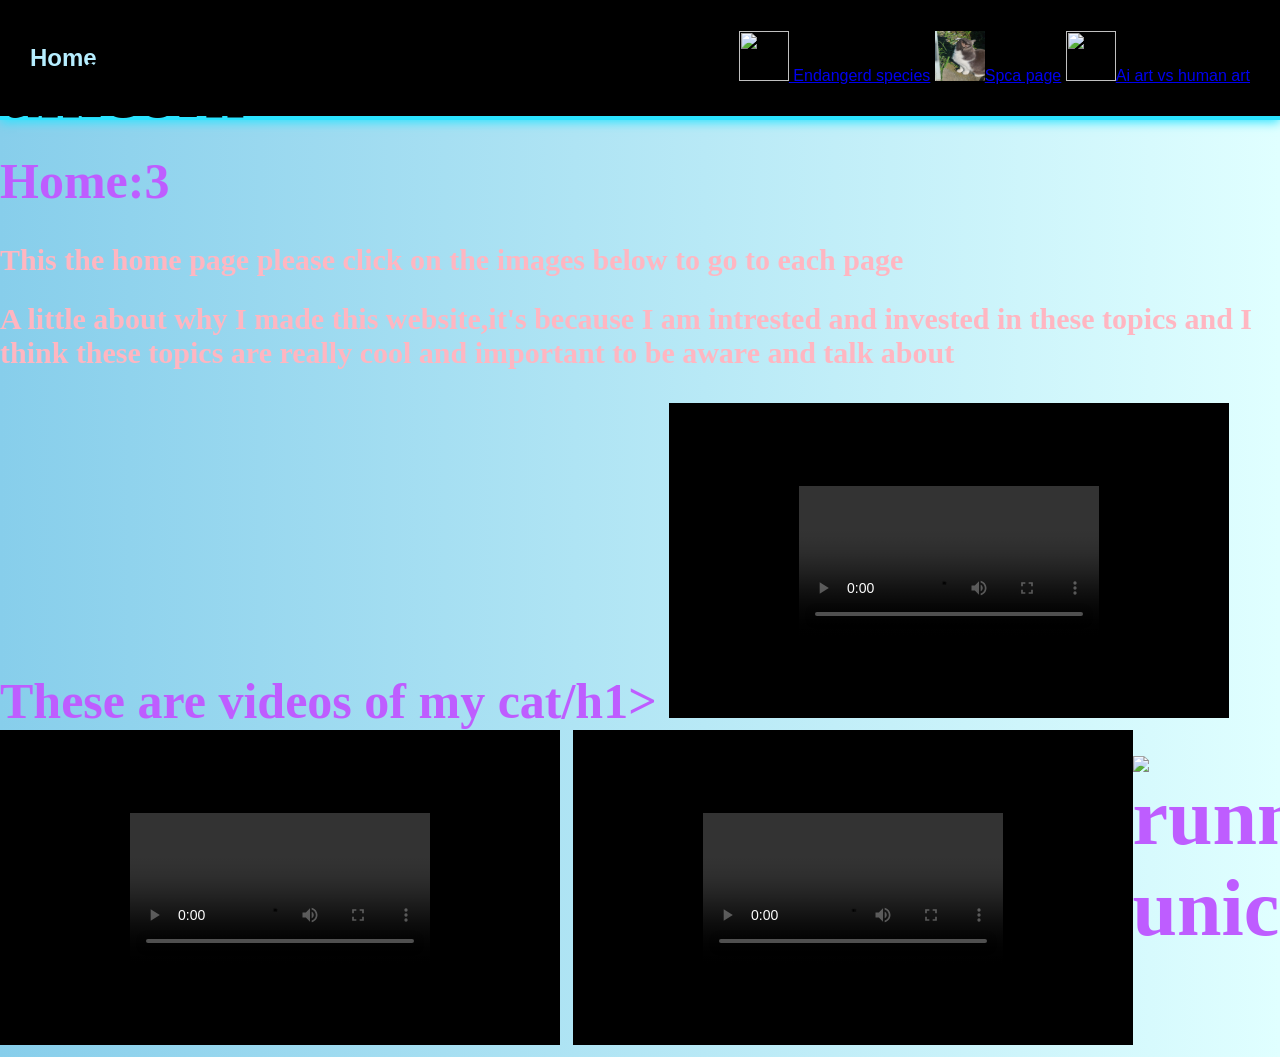
==== style/indext.html @ a4f779db "debug?" ====
<!DOCTYPE html>
<html> 
 <head>
     
    <meta charset="utf/8">
    <meta name="viewport" content="width=device-width, initial-scale=1.0">
    
    <link rel="stylesheet" href="style.css"></link>
    
 </head>
 <body>
 <nav class="navbar">
       <div class="nav-logo"> Home</div>

        <ul>
 <a href="pages/Endagerdanimal.html"><img src="https://www.dom767.com/media/2024/11/mountain-chicken-crapaud-dominica-frog-780x433.webp"> Endangerd species</a>
<a href="pages/page3.html"><img src="../assets/1000009475.jpg">Spca page</a>
   <a href="pages/Unicorn.html"><img src="https://encrypted-tbn0.gstatic.com/images?q=tbn:ANd9GcQxn8jFoBTXS6YcFnoZXUKoyfw09NHxulNvTSh0An022i_dHXPLGnas-To&s=10">Ai art vs human art</a>
    </ul>
    </nav>
 <h1>Home:3</h1>
 <h2>This the home page please click on the images below to go to each page </h2>

         
   <h2> A little about why I made this website,it's because I am intrested and invested in these topics and I think these topics are really cool and important to be aware and talk about
   </h2>
 <style>
    body {
        margin: 0;
        overflow: hidden;
        background: linear-gradient(to right, #87CEEB, #E0FFFF);
        height: 100vh;
         h1 { color:rgb(190, 93, 255); 
  font-family: 'comic sans ms';
  font-size: 50px;}
    }

    .unicorn {
        position: absolute;
        top: 5%;
        font-size: 80px;
        animation: run 6s linear infinite;
        transform: translateY(-50%);
    }

    @keyframes run {
        0% {
            left: -120px;
            transform: translateY(-50%) scaleX(1);
        }
        49% {
            transform: translateY(-50%) scaleX(1);
        }
        50% {
            left: calc(100% + 120px);
            transform: translateY(-50%) scaleX(-1);
        }
        99% {
            transform: translateY(-50%) scaleX(-1);
        }
        100% {
            left: -120px;
            transform: translateY(-50%) scaleX(1);
        }
    }

    .duck {
        position: absolute;
        top: 95%;
        font-size: 80px;
        animation: run 6s linear infinite;
        transform: translateY(-50%);
    }

    @keyframes run {
        0% {
            left: -120px;
            transform: translateY(-50%) scaleX(1);
        }
        49% {
            transform: translateY(-50%) scaleX(1);
        }
        50% {
            left: calc(100% + 120px);
            transform: translateY(-50%) scaleX(-1);
        }
        99% {
            transform: translateY(-50%) scaleX(-1);
        }
        100% {
            left: -120px;
            transform: translateY(-50%) scaleX(1);
        }
    }
</style>
 <img src="https://media.tenor.com/xq2Z_Df0powAAAAM/my-little-pony-pink-fluffy-unicorns.gif" class="unicorn" alt="running unicorn">
 <h1>These are videos of my cat/h1>
 <iframe 
  style="flex:1;"
  width="560" height="315" src="../../assets/647.mp4"title="my cat being goofy" frameborder="0" allow=""accelerometer;autoplay,clipboard-write;encrypted-media;gyroscope;picture-in-picture;alowfullscreen>  </iframe> 
  <iframe style="flex:1;" width="560" height="315" src="../../assets/161.mp4" title="my cat being goofy" frameborder="0" allow=""accelerometer;autoplay,clipboard-write;encrypted-media;gyroscope;picture-in-picture;alowfullscreen> </iframe> 
  <iframe style="flex:1;" width="560" height="315" src="../../assets/138.mp4" title="my cat being goofy" frameborder="0" allow=""accelerometer;autoplay,clipboard-write;encrypted-media;gyroscope;picture-in-picture;alowfullscreen> </iframe> 
 <img src="https://media.tenor.com/7zKZuIk31GEAAAAM/bird-dance.gif" class="duck" alt="running unicorn">


 
</body>
</html>
---- style/style.css ----
h1 { color:lightblue; 
  font-family: 'comic sans ms';
  font-size: 50px;}
        h2 { color:lightpink;
         font-family: 'comic sans ms';
  font-size: 30px;}
        li { color:lightcyan;
         font-family: 'comic sans ms';
  font-size: 30px;}
        body { background-color: black;}
        h3 { color:rgb(229, 182, 255);
         font-family: 'comic sans ms';
  font-size: 30px;}
  img {max-width: 500px;
  }
nav{ margin: 0;
  padding: 0;
  box-sizing: border-box;
  font-family: sans-serif;
  img {
  width: 50px;
  height:50px;
}
        }
.navbar {
  display: flex;
  justify-content: space-between;
  align-items: center;
  background-color: #000000;
  padding: 15px 30px;
}

/* Brand logo styling */
.nav-logo {
  color: #b6eeff;
  font-size: 24px;
  font-weight: bold;

}

.nav-links {
  display: flex;
  list-style: none; }
.nav-links li a {
  display: block;
  color: #000000;
  text-align: center;
  padding: 10px 15px;
  text-decoration: none; 
  font-size: 50px;
  transition: 0.3s ease;
}

.nav-links li a:hover {
  background-color: hsl(0, 0%, 0%);
  color: #a6fbff;
  border-radius: 4px;
}

img:hover{
  transform: scale(1.1);
  transition: transform 0.3s ease;

}
.navbar {
  outline: 2px solid #2be3ff;

}
.navbar {
  box-shadow: 0px 4px 10px #2be3ff;
}
.navbar {
  border-bottom: 2px solid #2be3ff;
}

tr{
	background-color: white;
}

  
   p { color:lightblue; 
  font-family: 'comic sans ms';
  font-size: 50px;}
  @keyframes run{
    0%{
      left:-160px;
      transform: translateY(0)
    }
    25%{ 
      transform: translateY(-10px);
    }
     50%{
      left:-160px;
      transform: translateY(0)
    }
    75%{ 
      transform: translateY(-10px);
    }
    100%{left:calc(100vw+160px);
    transform:translateY(0);}
    
  }
  .container{ display: grid;
    grid-gap: 10px;
    grid-template-columns: auto auto auto;
    height: 650px;

  }
.cat{
  img {max-width: 100px;
  }
border-image: auto;
}
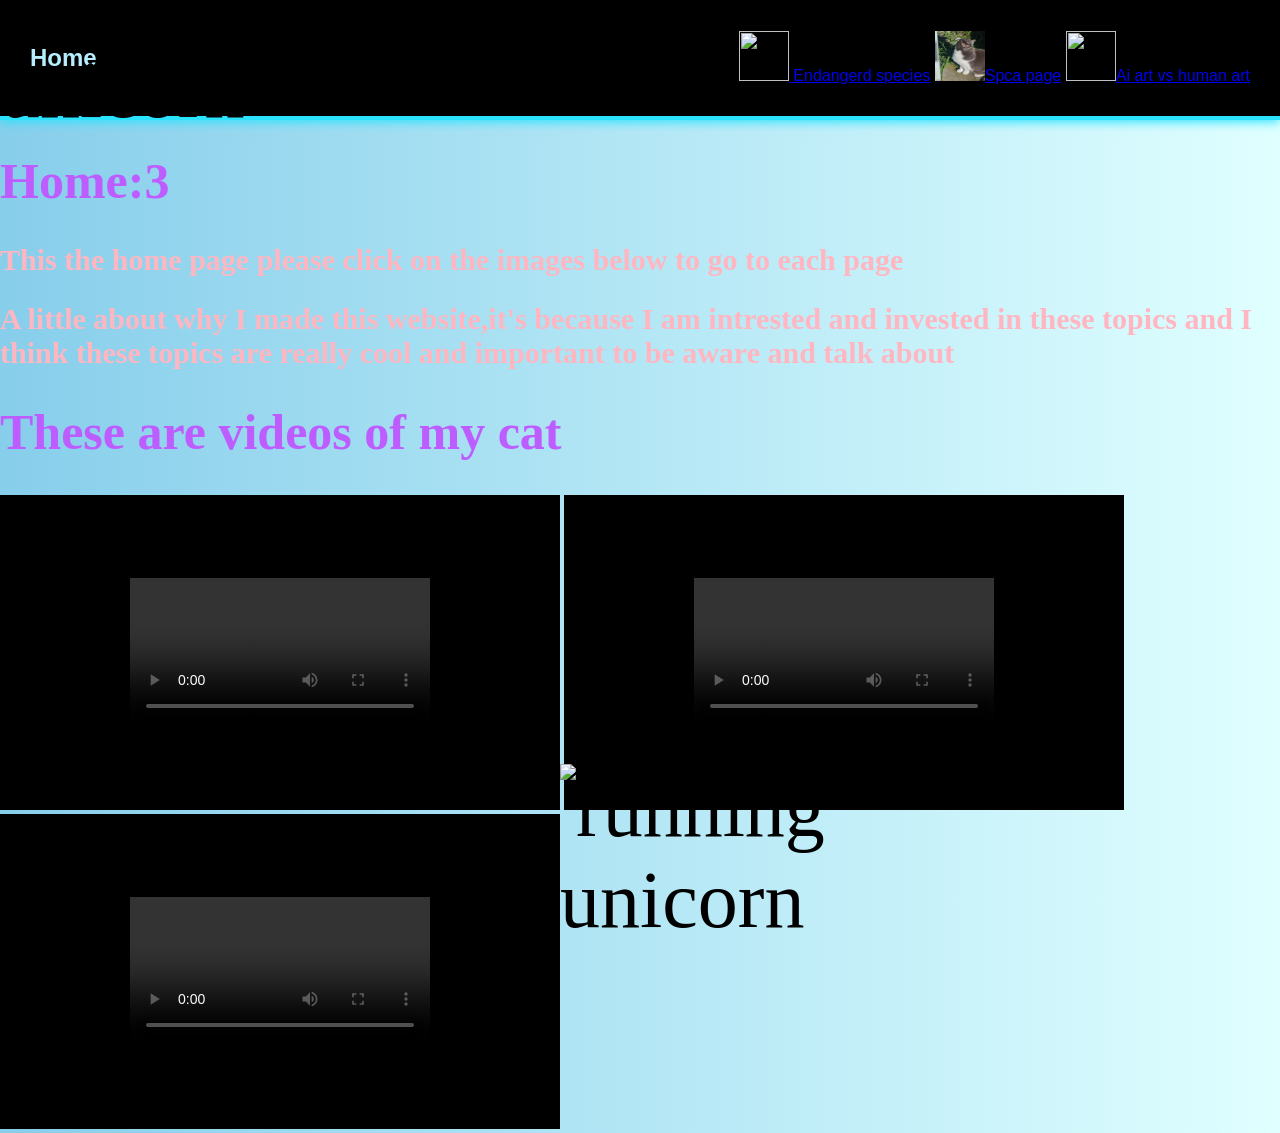
==== commit d73a6e0c: "bnjkmnjb" ====
--- a/style/indext.html
+++ b/style/indext.html
@@ -94,12 +94,12 @@
     }
 </style>
  <img src="https://media.tenor.com/xq2Z_Df0powAAAAM/my-little-pony-pink-fluffy-unicorns.gif" class="unicorn" alt="running unicorn">
- <h1>These are videos of my cat/h1>
+ <h1>These are videos of my cat</h1>
  <iframe 
   style="flex:1;"
-  width="560" height="315" src="../../assets/647.mp4"title="my cat being goofy" frameborder="0" allow=""accelerometer;autoplay,clipboard-write;encrypted-media;gyroscope;picture-in-picture;alowfullscreen>  </iframe> 
-  <iframe style="flex:1;" width="560" height="315" src="../../assets/161.mp4" title="my cat being goofy" frameborder="0" allow=""accelerometer;autoplay,clipboard-write;encrypted-media;gyroscope;picture-in-picture;alowfullscreen> </iframe> 
-  <iframe style="flex:1;" width="560" height="315" src="../../assets/138.mp4" title="my cat being goofy" frameborder="0" allow=""accelerometer;autoplay,clipboard-write;encrypted-media;gyroscope;picture-in-picture;alowfullscreen> </iframe> 
+  width="560" height="315" src="../assets/647.mp4"title="my cat being goofy" frameborder="0" allow=""accelerometer;autoplay,clipboard-write;encrypted-media;gyroscope;picture-in-picture;alowfullscreen>  </iframe> 
+  <iframe style="flex:1;" width="560" height="315" src="../assets/161.mp4" title="my cat being goofy" frameborder="0" allow=""accelerometer;autoplay,clipboard-write;encrypted-media;gyroscope;picture-in-picture;alowfullscreen> </iframe> 
+  <iframe style="flex:1;" width="560" height="315" src="../assets/138.mp4" title="my cat being goofy" frameborder="0" allow=""accelerometer;autoplay,clipboard-write;encrypted-media;gyroscope;picture-in-picture;alowfullscreen> </iframe> 
  <img src="https://media.tenor.com/7zKZuIk31GEAAAAM/bird-dance.gif" class="duck" alt="running unicorn">
 
 
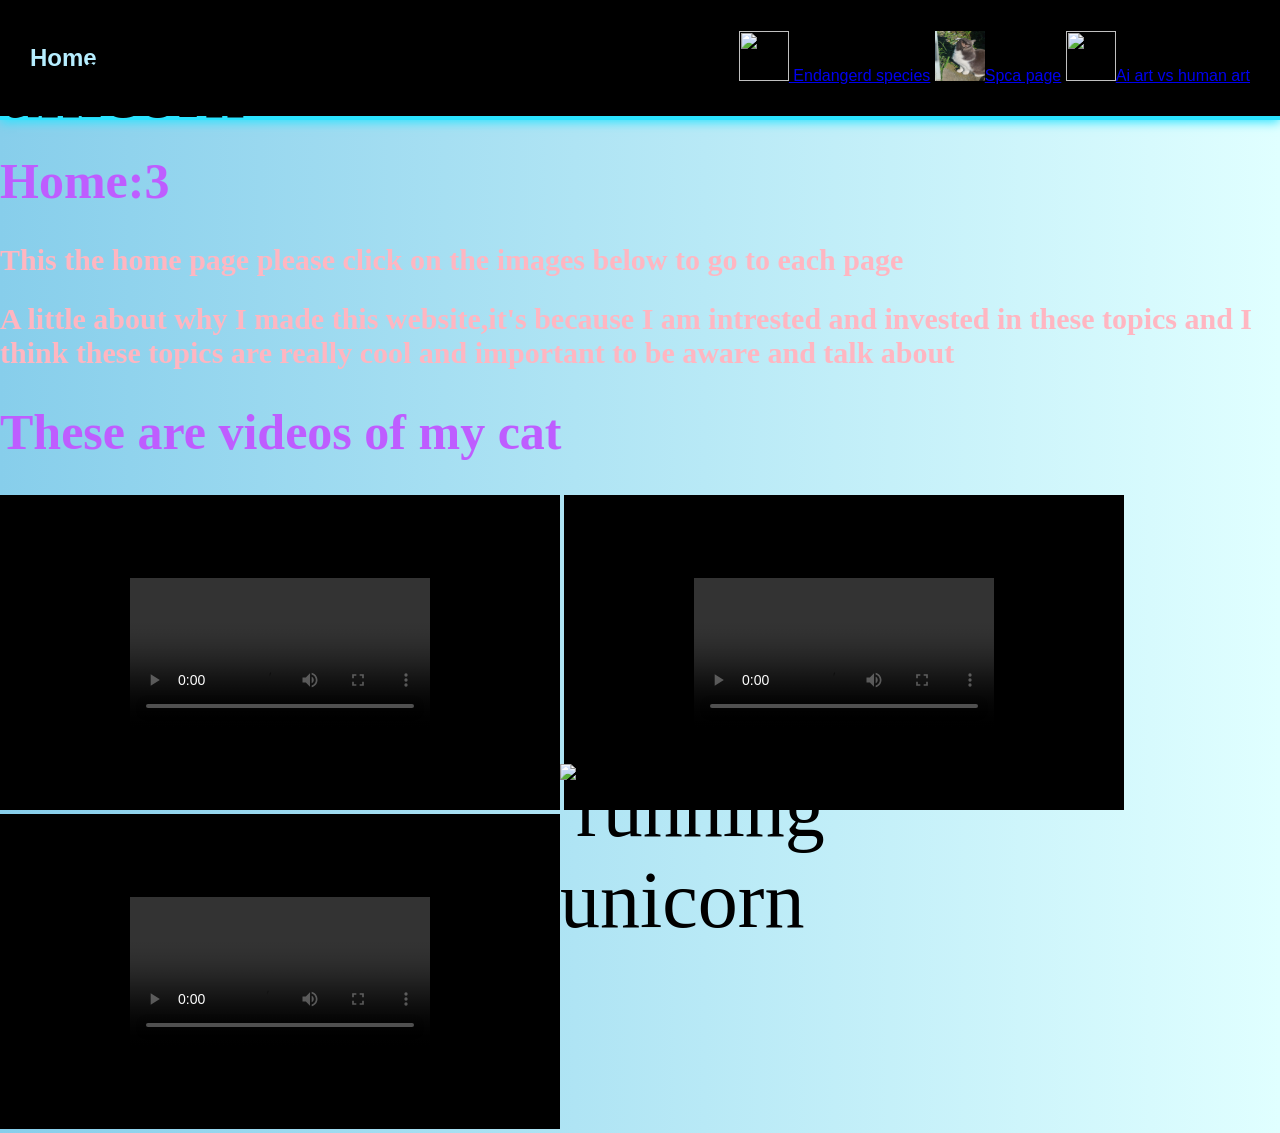
==== commit 453009a0: "feet" ====
--- a/style/indext.html
+++ b/style/indext.html
@@ -31,6 +31,9 @@
         background: linear-gradient(to right, #87CEEB, #E0FFFF);
         height: 100vh;
          h1 { color:rgb(190, 93, 255); 
+           
+    cursor: url("cursor.png"), auto;
+
   font-family: 'comic sans ms';
   font-size: 50px;}
     }
@@ -72,6 +75,7 @@
         transform: translateY(-50%);
     }
 
+    
     @keyframes run {
         0% {
             left: -120px;
@@ -97,7 +101,7 @@
  <h1>These are videos of my cat</h1>
  <iframe 
   style="flex:1;"
-  width="560" height="315" src="../assets/647.mp4"title="my cat being goofy" frameborder="0" allow=""accelerometer;autoplay,clipboard-write;encrypted-media;gyroscope;picture-in-picture;alowfullscreen>  </iframe> 
+  width="560" height="315" src="../assets/138.mp4"title="my cat being goofy" frameborder="0" allow=""accelerometer;autoplay,clipboard-write;encrypted-media;gyroscope;picture-in-picture;alowfullscreen>  </iframe> 
   <iframe style="flex:1;" width="560" height="315" src="../assets/161.mp4" title="my cat being goofy" frameborder="0" allow=""accelerometer;autoplay,clipboard-write;encrypted-media;gyroscope;picture-in-picture;alowfullscreen> </iframe> 
   <iframe style="flex:1;" width="560" height="315" src="../assets/138.mp4" title="my cat being goofy" frameborder="0" allow=""accelerometer;autoplay,clipboard-write;encrypted-media;gyroscope;picture-in-picture;alowfullscreen> </iframe> 
  <img src="https://media.tenor.com/7zKZuIk31GEAAAAM/bird-dance.gif" class="duck" alt="running unicorn">
--- a/style/style.css
+++ b/style/style.css
@@ -112,3 +112,6 @@
 border-image: auto;
 }
 
+body {
+    cursor: url("") 16 16, auto;
+}
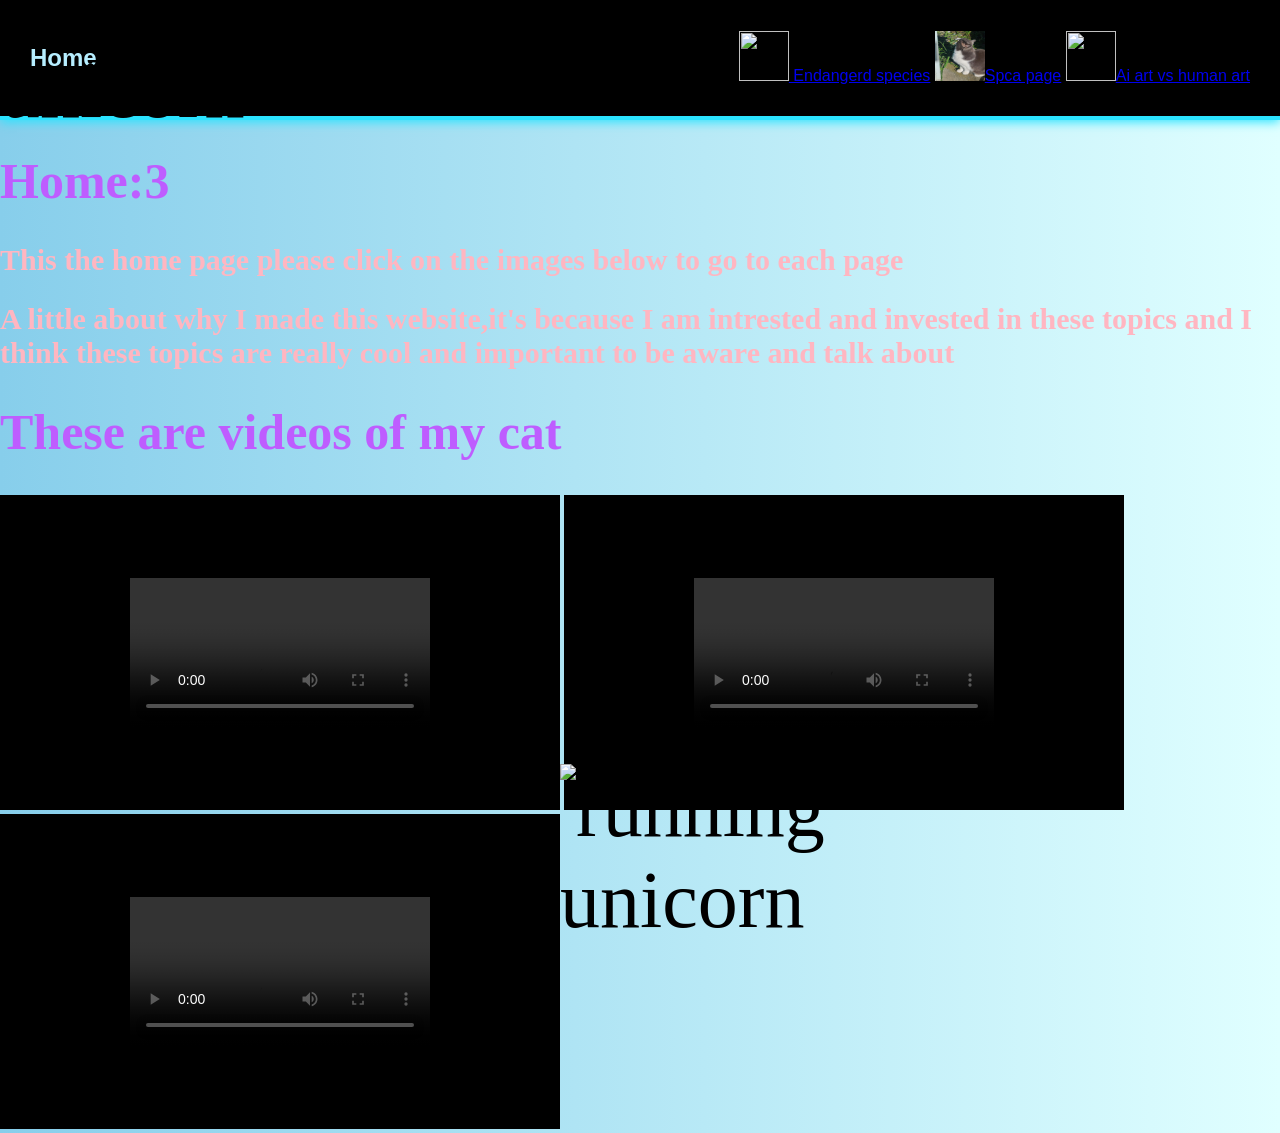
==== commit 1d6b5ead: "lol" ====
--- a/style/indext.html
+++ b/style/indext.html
@@ -32,8 +32,7 @@
         height: 100vh;
          h1 { color:rgb(190, 93, 255); 
            
-    cursor: url("cursor.png"), auto;
-
+  
   font-family: 'comic sans ms';
   font-size: 50px;}
     }
--- a/style/style.css
+++ b/style/style.css
@@ -113,5 +113,5 @@
 }
 
 body {
-    cursor: url("") 16 16, auto;
+    cursor: url("../assets/cat-removebg-preview.png") 16 16, auto;
 }
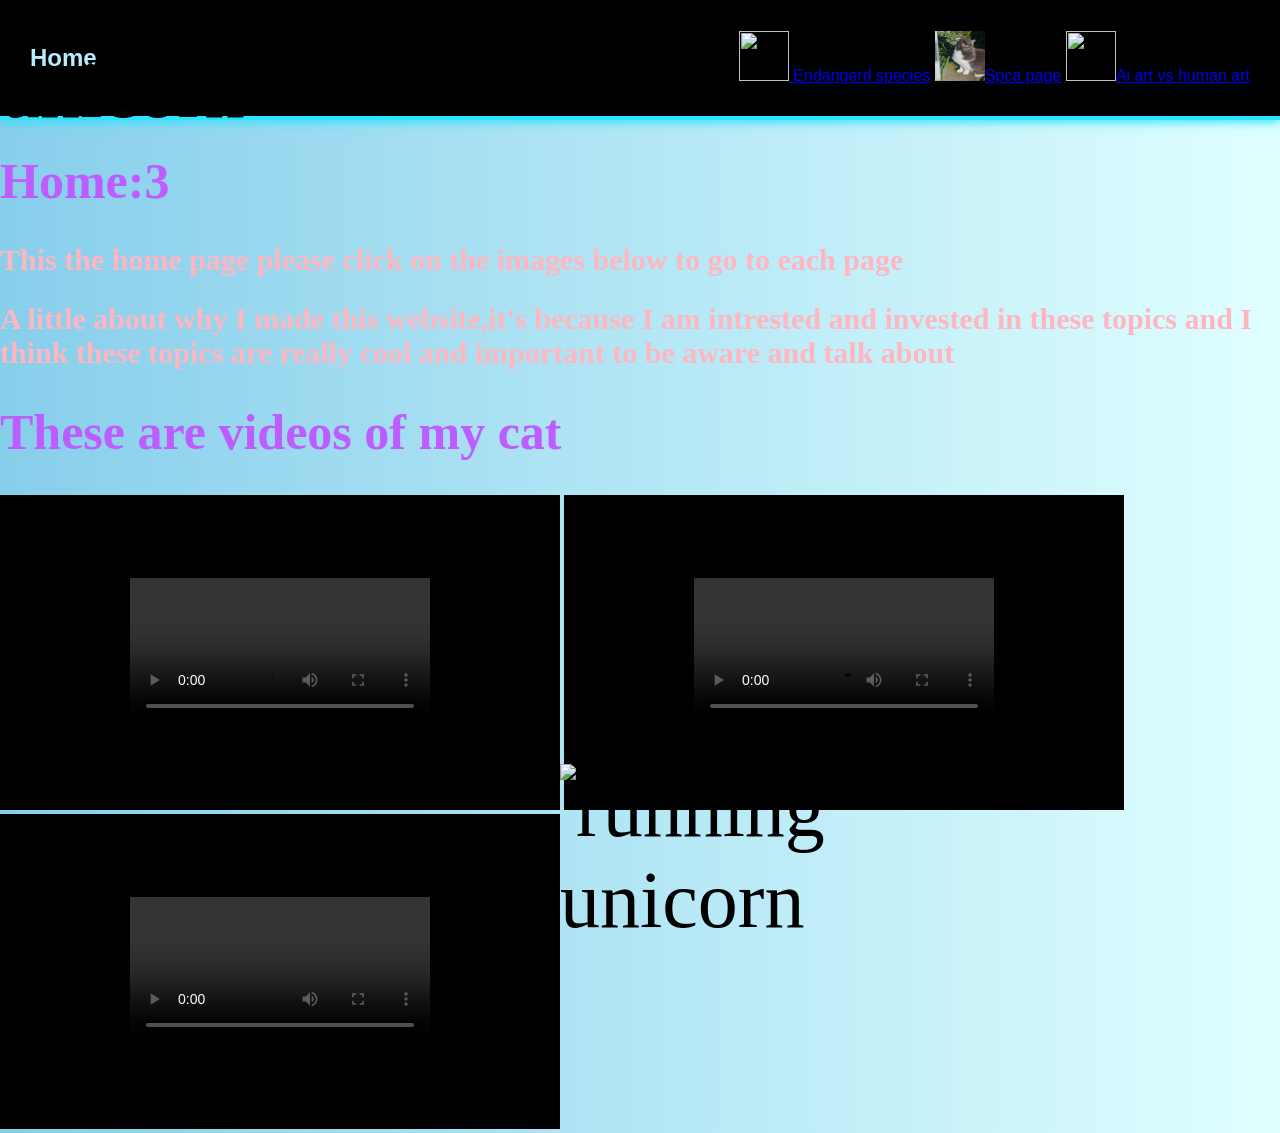
==== commit c2075a47: "ds" ====
--- a/style/indext.html
+++ b/style/indext.html
@@ -73,8 +73,6 @@
         animation: run 6s linear infinite;
         transform: translateY(-50%);
     }
-
-    
     @keyframes run {
         0% {
             left: -120px;
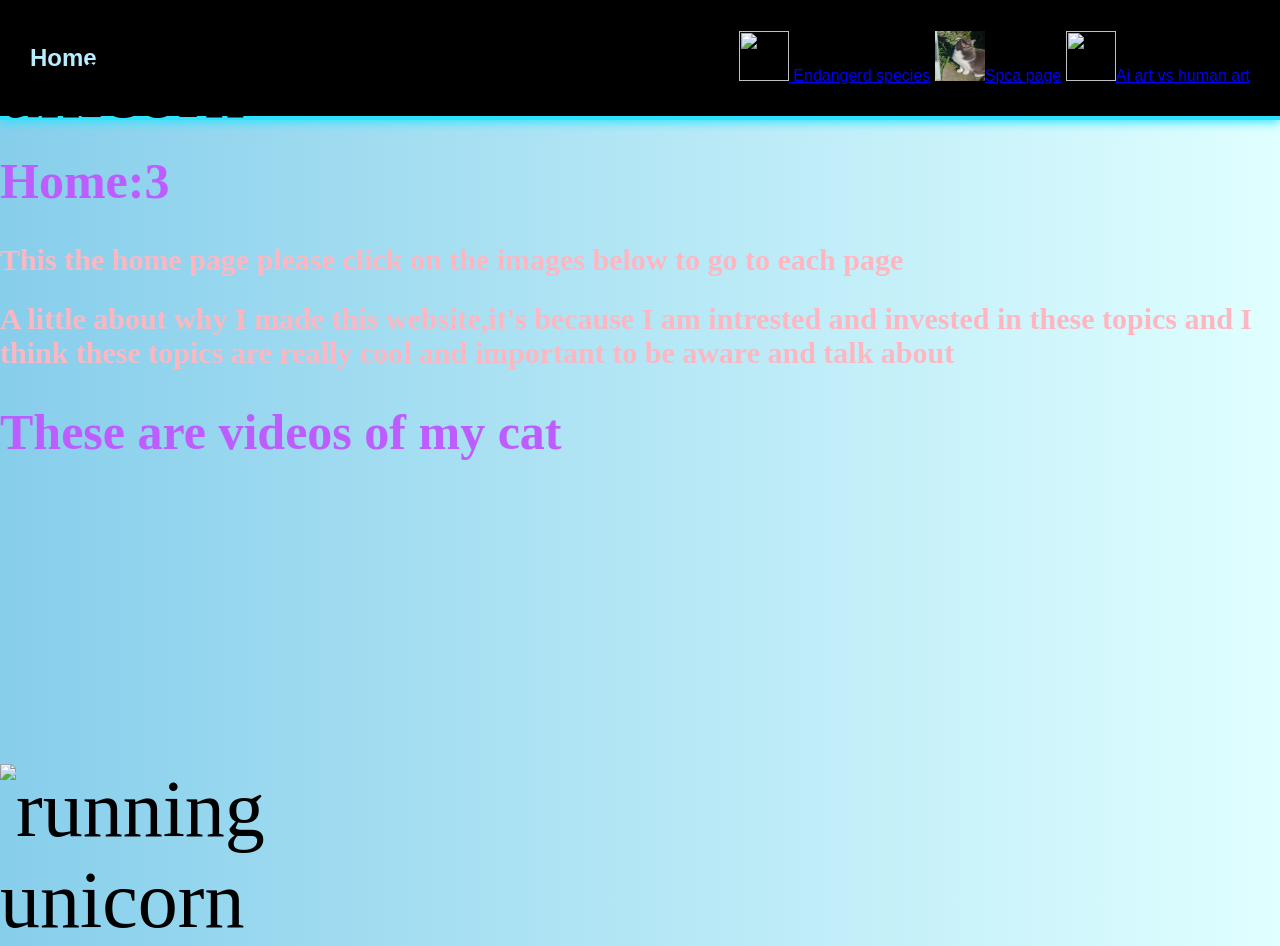
==== commit 4971808e: "gh" ====
--- a/style/indext.html
+++ b/style/indext.html
@@ -96,11 +96,6 @@
 </style>
  <img src="https://media.tenor.com/xq2Z_Df0powAAAAM/my-little-pony-pink-fluffy-unicorns.gif" class="unicorn" alt="running unicorn">
  <h1>These are videos of my cat</h1>
- <iframe 
-  style="flex:1;"
-  width="560" height="315" src="../assets/138.mp4"title="my cat being goofy" frameborder="0" allow=""accelerometer;autoplay,clipboard-write;encrypted-media;gyroscope;picture-in-picture;alowfullscreen>  </iframe> 
-  <iframe style="flex:1;" width="560" height="315" src="../assets/161.mp4" title="my cat being goofy" frameborder="0" allow=""accelerometer;autoplay,clipboard-write;encrypted-media;gyroscope;picture-in-picture;alowfullscreen> </iframe> 
-  <iframe style="flex:1;" width="560" height="315" src="../assets/138.mp4" title="my cat being goofy" frameborder="0" allow=""accelerometer;autoplay,clipboard-write;encrypted-media;gyroscope;picture-in-picture;alowfullscreen> </iframe> 
  <img src="https://media.tenor.com/7zKZuIk31GEAAAAM/bird-dance.gif" class="duck" alt="running unicorn">
 
 
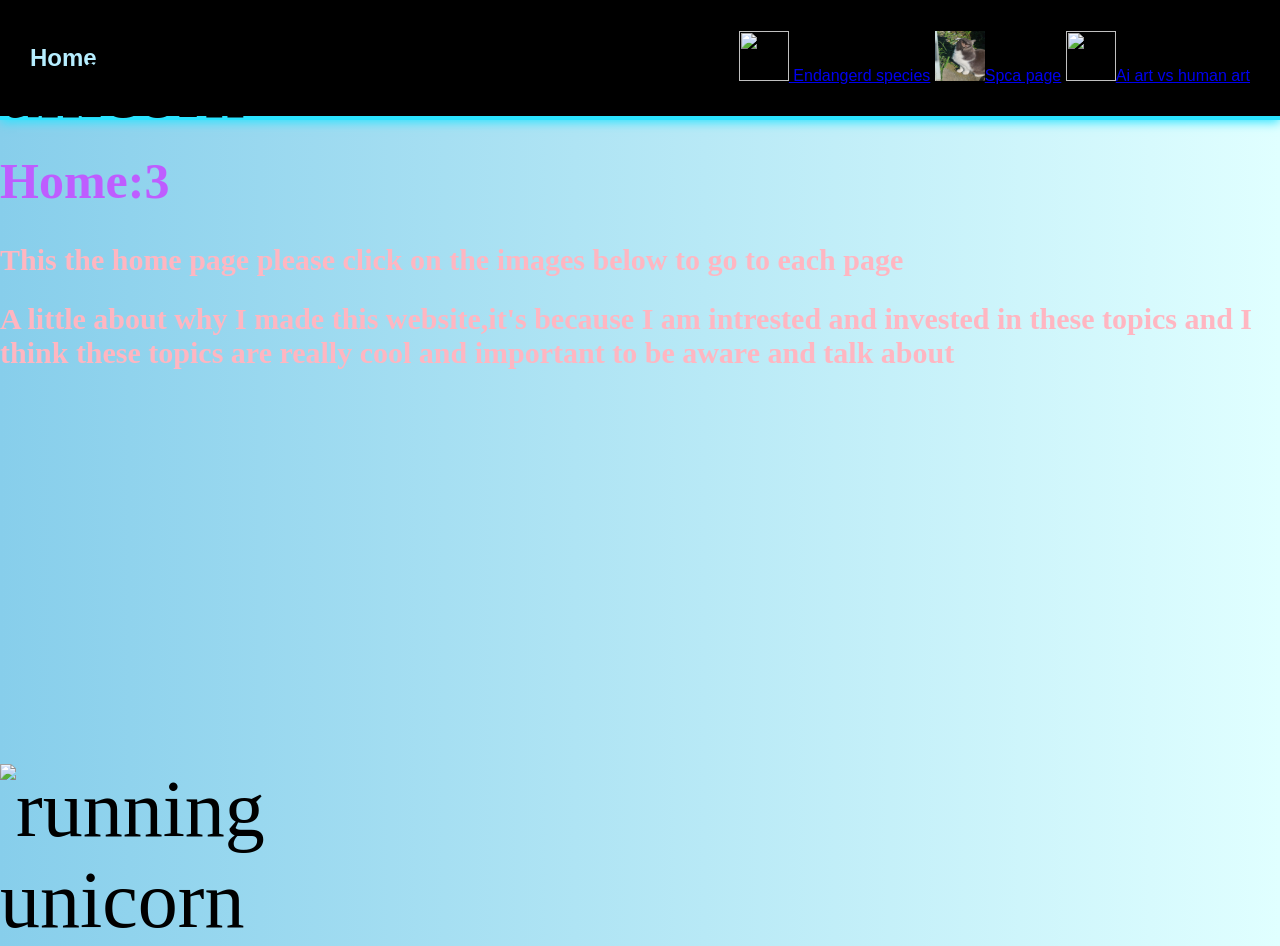
==== commit 06f41a6b: "jhbbjb" ====
--- a/style/indext.html
+++ b/style/indext.html
@@ -95,7 +95,6 @@
     }
 </style>
  <img src="https://media.tenor.com/xq2Z_Df0powAAAAM/my-little-pony-pink-fluffy-unicorns.gif" class="unicorn" alt="running unicorn">
- <h1>These are videos of my cat</h1>
  <img src="https://media.tenor.com/7zKZuIk31GEAAAAM/bird-dance.gif" class="duck" alt="running unicorn">
 
 
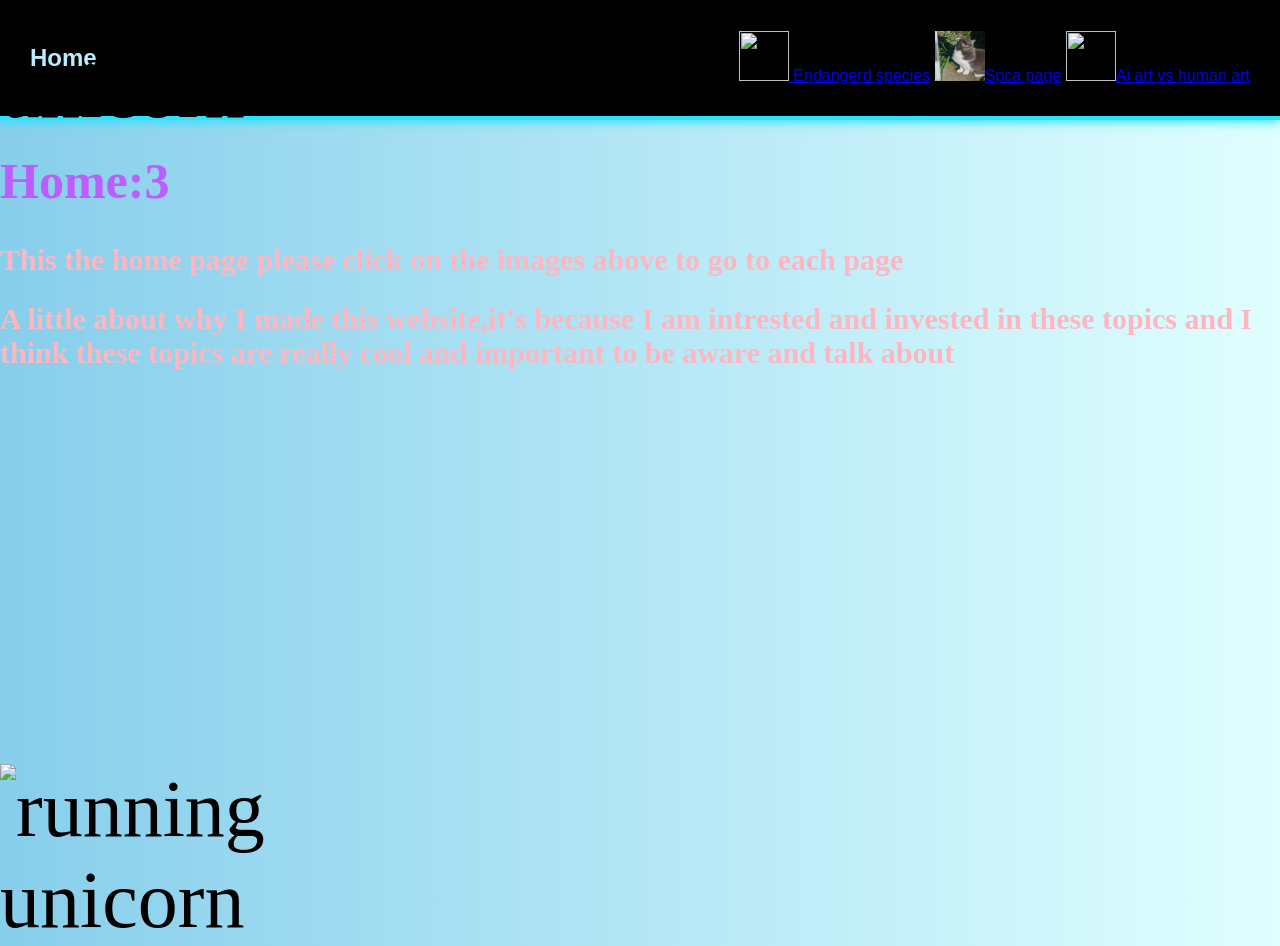
==== commit 923cfa86: "comit" ====
--- a/style/indext.html
+++ b/style/indext.html
@@ -19,7 +19,7 @@
     </ul>
     </nav>
  <h1>Home:3</h1>
- <h2>This the home page please click on the images below to go to each page </h2>
+ <h2>This the home page please click on the images above to go to each page </h2>
 
          
    <h2> A little about why I made this website,it's because I am intrested and invested in these topics and I think these topics are really cool and important to be aware and talk about
--- a/style/style.css
+++ b/style/style.css
@@ -113,5 +113,5 @@
 }
 
 body {
-    cursor: url("../assets/cat-removebg-preview.png") 16 16, auto;
+    cursor: url("../assets/cat-removebg-preview.png") auto;
 }
